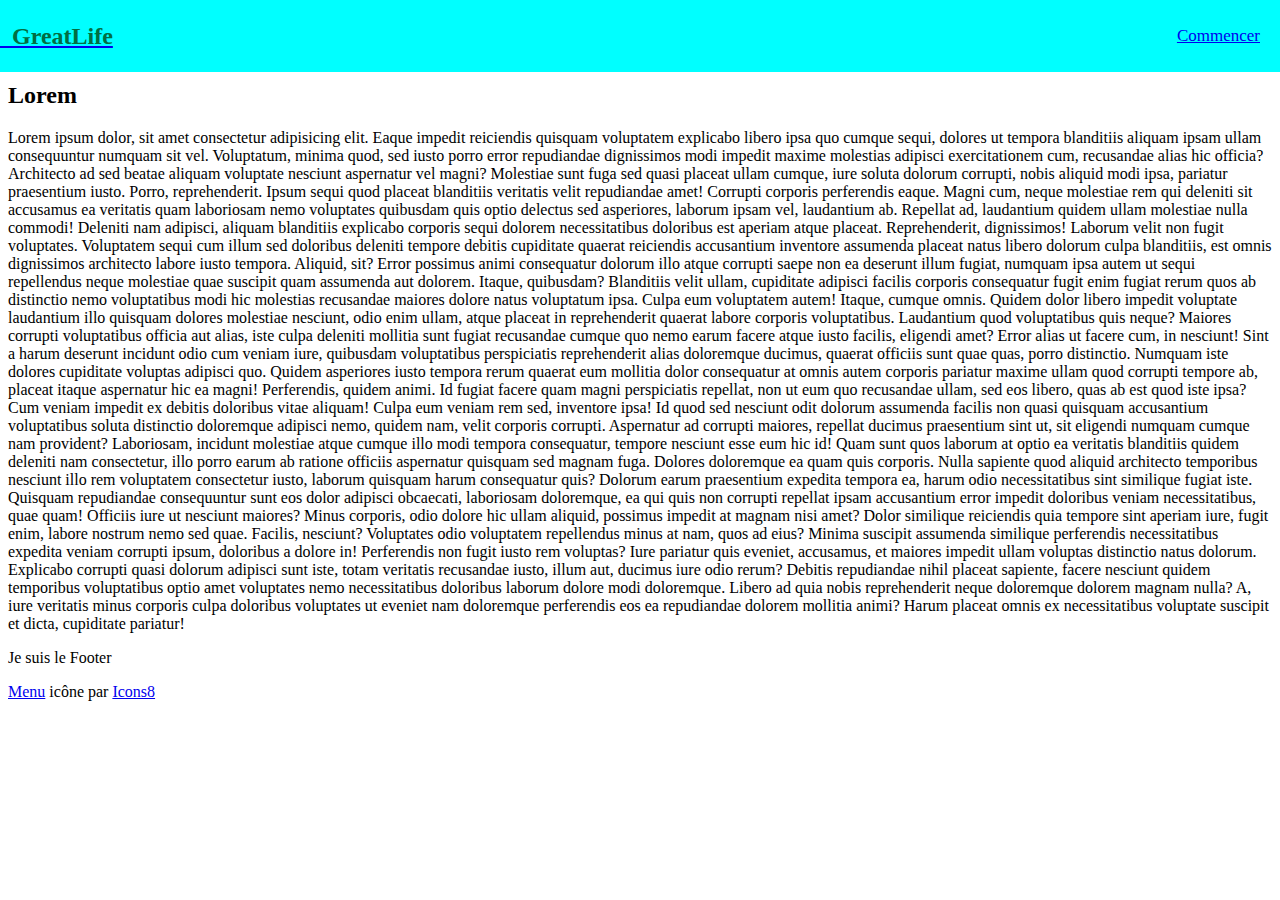
==== index.html @ 1cd7d3f2 "Transférer les fichiers vers ''" ====
<!DOCTYPE html>
<html lang="en">
<head>
    <meta charset="UTF-8">
    <meta name="viewport" content="width=device-width, initial-scale=1.0">
    <title>Document</title>
    <link rel="stylesheet" href="style-header.css">
    <link rel="stylesheet" href="style.css">
    <link rel="stylesheet" href="navbar.css">
    
</head>
<body>
    <header>
        <a href="./index.html"><h2> &nbsp; GreatLife </h2></a>
        <nav>
            <ul class="menu">
                <li>
                  <img src="./image/ico-menu.png" alt="" width="40px" >
                  <ul class="sub-menu">
                    <li>Berlin</li>
                    <li>Munich</li>
                    <li>Frankfurt</li>
                    <li>Hamburg</li>
                    <li>Dresden</li>
                  </ul>
                </li>
                <li><a class="boton-round" href="#"> Commencer </a></li>
              </ul>
        </nav>
    </header>
    <img src="image/rick.png" width="95px" 
    alt="We're no strangers to love
    You know the rules and so do I (do I)
    A full commitment's what I'm thinking of
    You wouldn't get this from any other guy
    I just wanna tell you how I'm feeling
    Gotta make you understand
    Never gonna give you up
    Never gonna let you down
    Never gonna run around and desert you
    Never gonna make you cry
    Never gonna say goodbye
    Never gonna tell a lie and hurt you">
    <section>
        <div id="reference">
            
        </div>
        <div id="texte">
            <h2>Lorem</h2>
            <p>
                Lorem ipsum dolor, sit amet consectetur adipisicing elit. Eaque impedit reiciendis quisquam voluptatem explicabo libero ipsa quo cumque sequi, dolores ut tempora blanditiis aliquam ipsam ullam consequuntur numquam sit vel.
                Voluptatum, minima quod, sed iusto porro error repudiandae dignissimos modi impedit maxime molestias adipisci exercitationem cum, recusandae alias hic officia? Architecto ad sed beatae aliquam voluptate nesciunt aspernatur vel magni?
                Molestiae sunt fuga sed quasi placeat ullam cumque, iure soluta dolorum corrupti, nobis aliquid modi ipsa, pariatur praesentium iusto. Porro, reprehenderit. Ipsum sequi quod placeat blanditiis veritatis velit repudiandae amet!
                Corrupti corporis perferendis eaque. Magni cum, neque molestiae rem qui deleniti sit accusamus ea veritatis quam laboriosam nemo voluptates quibusdam quis optio delectus sed asperiores, laborum ipsam vel, laudantium ab.
                Repellat ad, laudantium quidem ullam molestiae nulla commodi! Deleniti nam adipisci, aliquam blanditiis explicabo corporis sequi dolorem necessitatibus doloribus est aperiam atque placeat. Reprehenderit, dignissimos! Laborum velit non fugit voluptates.
                Voluptatem sequi cum illum sed doloribus deleniti tempore debitis cupiditate quaerat reiciendis accusantium inventore assumenda placeat natus libero dolorum culpa blanditiis, est omnis dignissimos architecto labore iusto tempora. Aliquid, sit?
                Error possimus animi consequatur dolorum illo atque corrupti saepe non ea deserunt illum fugiat, numquam ipsa autem ut sequi repellendus neque molestiae quae suscipit quam assumenda aut dolorem. Itaque, quibusdam?
                Blanditiis velit ullam, cupiditate adipisci facilis corporis consequatur fugit enim fugiat rerum quos ab distinctio nemo voluptatibus modi hic molestias recusandae maiores dolore natus voluptatum ipsa. Culpa eum voluptatem autem!
                Itaque, cumque omnis. Quidem dolor libero impedit voluptate laudantium illo quisquam dolores molestiae nesciunt, odio enim ullam, atque placeat in reprehenderit quaerat labore corporis voluptatibus. Laudantium quod voluptatibus quis neque?
                Maiores corrupti voluptatibus officia aut alias, iste culpa deleniti mollitia sunt fugiat recusandae cumque quo nemo earum facere atque iusto facilis, eligendi amet? Error alias ut facere cum, in nesciunt!
                Sint a harum deserunt incidunt odio cum veniam iure, quibusdam voluptatibus perspiciatis reprehenderit alias doloremque ducimus, quaerat officiis sunt quae quas, porro distinctio. Numquam iste dolores cupiditate voluptas adipisci quo.
                Quidem asperiores iusto tempora rerum quaerat eum mollitia dolor consequatur at omnis autem corporis pariatur maxime ullam quod corrupti tempore ab, placeat itaque aspernatur hic ea magni! Perferendis, quidem animi.
                Id fugiat facere quam magni perspiciatis repellat, non ut eum quo recusandae ullam, sed eos libero, quas ab est quod iste ipsa? Cum veniam impedit ex debitis doloribus vitae aliquam!
                Culpa eum veniam rem sed, inventore ipsa! Id quod sed nesciunt odit dolorum assumenda facilis non quasi quisquam accusantium voluptatibus soluta distinctio doloremque adipisci nemo, quidem nam, velit corporis corrupti.
                Aspernatur ad corrupti maiores, repellat ducimus praesentium sint ut, sit eligendi numquam cumque nam provident? Laboriosam, incidunt molestiae atque cumque illo modi tempora consequatur, tempore nesciunt esse eum hic id!
                Quam sunt quos laborum at optio ea veritatis blanditiis quidem deleniti nam consectetur, illo porro earum ab ratione officiis aspernatur quisquam sed magnam fuga. Dolores doloremque ea quam quis corporis.
                Nulla sapiente quod aliquid architecto temporibus nesciunt illo rem voluptatem consectetur iusto, laborum quisquam harum consequatur quis? Dolorum earum praesentium expedita tempora ea, harum odio necessitatibus sint similique fugiat iste.
                Quisquam repudiandae consequuntur sunt eos dolor adipisci obcaecati, laboriosam doloremque, ea qui quis non corrupti repellat ipsam accusantium error impedit doloribus veniam necessitatibus, quae quam! Officiis iure ut nesciunt maiores?
                Minus corporis, odio dolore hic ullam aliquid, possimus impedit at magnam nisi amet? Dolor similique reiciendis quia tempore sint aperiam iure, fugit enim, labore nostrum nemo sed quae. Facilis, nesciunt?
                Voluptates odio voluptatem repellendus minus at nam, quos ad eius? Minima suscipit assumenda similique perferendis necessitatibus expedita veniam corrupti ipsum, doloribus a dolore in! Perferendis non fugit iusto rem voluptas?
                Iure pariatur quis eveniet, accusamus, et maiores impedit ullam voluptas distinctio natus dolorum. Explicabo corrupti quasi dolorum adipisci sunt iste, totam veritatis recusandae iusto, illum aut, ducimus iure odio rerum?
                Debitis repudiandae nihil placeat sapiente, facere nesciunt quidem temporibus voluptatibus optio amet voluptates nemo necessitatibus doloribus laborum dolore modi doloremque. Libero ad quia nobis reprehenderit neque doloremque dolorem magnam nulla?
                A, iure veritatis minus corporis culpa doloribus voluptates ut eveniet nam doloremque perferendis eos ea repudiandae dolorem mollitia animi? Harum placeat omnis ex necessitatibus voluptate suscipit et dicta, cupiditate pariatur!
            </p>
        </div>
    </section>
    </body>
<footer>
    <p>Je suis le Footer</p>
    <span class="credits"><a target="_blank" href="https://icons8.com/icon/eofQ1g5BaAx6/menu">Menu</a> icône par <a target="" href="https://icons8.com">Icons8</a></span>
</footer>
</html>
---- style-header.css ----
header {
    position: fixed;
    top: 0; left: 0;
    width: 100%;
    text-align: center;
    background-color: aqua;
    font-family: 'Times New Roman', Times;
    justify-content: space-between;
    align-items: center;
    display: flex;
}
header nav{
    display: inline-flex;
    
}
header nav a{
    text-align: center;
    text-size-adjust: auto;
    margin-left: -20;
    margin-bottom: 1rem !important ;
}
header a h2{
    color:rgb(1, 110, 66);
}
---- navbar.css ----
nav {
    text-align: center;
    padding-right: 20px;
}
.menu {
    display: inline-block;
    list-style-type: none;
}
.menu > li {
    float: left;
    height: 40px;
    line-height: 40px;
    background: aqua;
    cursor: pointer;
    font-size: 17px;
}
.sub-menu {
    transform: scale(0);
    transform-origin: top center;
    transition: all 300ms ease-in-out;
    width: 100px;
    padding-left: 0 !important;
}
.sub-menu li {
    list-style-type: none;
    font-size: 14px;
    background: aqua;
    border-bottom: 1px solid rgba(255, 255, 255, 0.2);
    transform: scale(0);
    transform-origin: top center;
    transition: all 300ms ease-in-out;
}
.sub-menu li:last-child {
    border-bottom: 0;
}
.sub-menu li:hover {
    background: rgb(14, 161, 102);;
}
.menu > li:hover .sub-menu li {
    transform: scale(1);
}
.menu > li:hover .sub-menu {
    transform: scale(1);
}
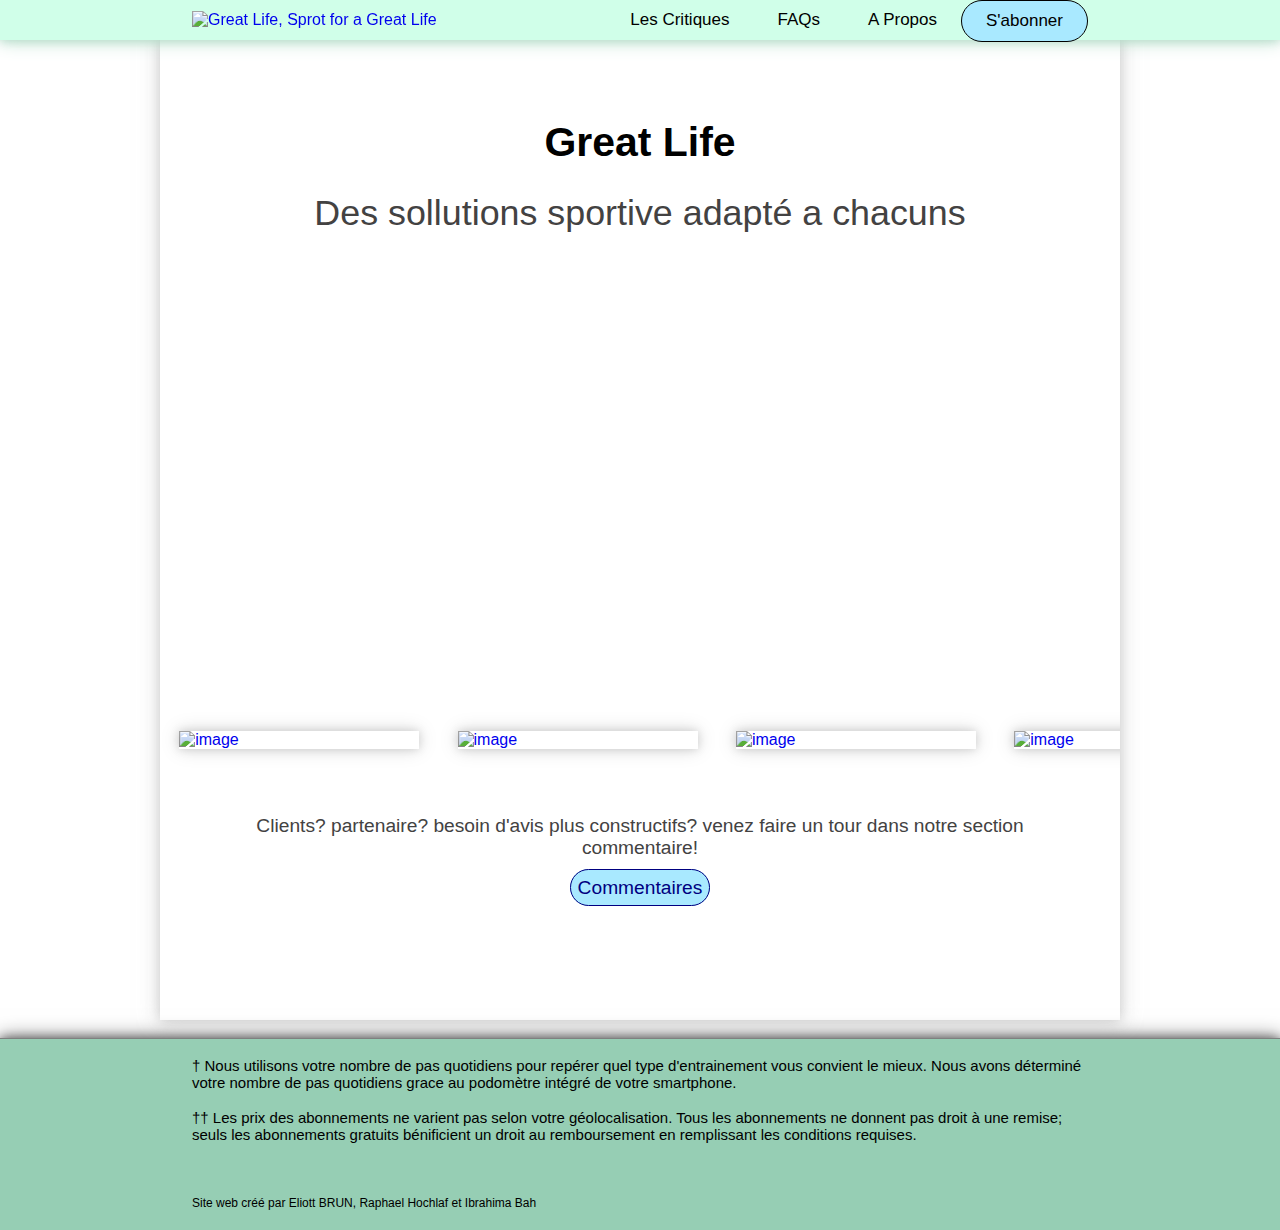
==== commit ee9693ab: "Upload files to ''" ====
--- a/index.html
+++ b/index.html
@@ -1,82 +1,97 @@
-<!DOCTYPE html>
-<html lang="en">
-<head>
-    <meta charset="UTF-8">
-    <meta name="viewport" content="width=device-width, initial-scale=1.0">
-    <title>Document</title>
-    <link rel="stylesheet" href="style-header.css">
-    <link rel="stylesheet" href="style.css">
-    <link rel="stylesheet" href="navbar.css">
-    
-</head>
-<body>
-    <header>
-        <a href="./index.html"><h2> &nbsp; GreatLife </h2></a>
-        <nav>
-            <ul class="menu">
-                <li>
-                  <img src="./image/ico-menu.png" alt="" width="40px" >
-                  <ul class="sub-menu">
-                    <li>Berlin</li>
-                    <li>Munich</li>
-                    <li>Frankfurt</li>
-                    <li>Hamburg</li>
-                    <li>Dresden</li>
-                  </ul>
-                </li>
-                <li><a class="boton-round" href="#"> Commencer </a></li>
-              </ul>
+<!doctype html>
+<html lang="fr">
+	<head>
+        <link href="style.css" rel="stylesheet" type="text/css">
+        <link rel="icon" type="image/png" href="image/icon.png" sizes="16x16">
+		<script src="navbar.js" defer></script>
+		<meta charset="utf-8">
+		<title> Great Life</title>
+	</head>
+    <body>
+		<nav class="navbar">
+			
+            <a href="index.html" class="logo" ><img src="image/logo2.png" alt="Great Life, Sprot for a Great Life" width="30%"></a>
+            <a href="#" class="toggle-button">
+                <span class="bar"></span>
+                <span class="bar"></span>
+                <span class="bar"></span>
+            </a>
+            <div class="navbar-links">
+                <ul class="menu">
+                    <li>
+                        
+                            <li><a href="Critique.html">Les Critiques</a></li>
+                            <li><a href="FAQs.html">FAQs</a></li>
+                            <li><a href="apropos.html" >A Propos</a></li>
+                        
+                    </li>
+                    <li><a class="boton-round" href="#"> S'abonner </a></li>
+                </ul>
+            </div>
         </nav>
-    </header>
-    <img src="image/rick.png" width="95px" 
-    alt="We're no strangers to love
-    You know the rules and so do I (do I)
-    A full commitment's what I'm thinking of
-    You wouldn't get this from any other guy
-    I just wanna tell you how I'm feeling
-    Gotta make you understand
-    Never gonna give you up
-    Never gonna let you down
-    Never gonna run around and desert you
-    Never gonna make you cry
-    Never gonna say goodbye
-    Never gonna tell a lie and hurt you">
-    <section>
-        <div id="reference">
-            
-        </div>
-        <div id="texte">
-            <h2>Lorem</h2>
-            <p>
-                Lorem ipsum dolor, sit amet consectetur adipisicing elit. Eaque impedit reiciendis quisquam voluptatem explicabo libero ipsa quo cumque sequi, dolores ut tempora blanditiis aliquam ipsam ullam consequuntur numquam sit vel.
-                Voluptatum, minima quod, sed iusto porro error repudiandae dignissimos modi impedit maxime molestias adipisci exercitationem cum, recusandae alias hic officia? Architecto ad sed beatae aliquam voluptate nesciunt aspernatur vel magni?
-                Molestiae sunt fuga sed quasi placeat ullam cumque, iure soluta dolorum corrupti, nobis aliquid modi ipsa, pariatur praesentium iusto. Porro, reprehenderit. Ipsum sequi quod placeat blanditiis veritatis velit repudiandae amet!
-                Corrupti corporis perferendis eaque. Magni cum, neque molestiae rem qui deleniti sit accusamus ea veritatis quam laboriosam nemo voluptates quibusdam quis optio delectus sed asperiores, laborum ipsam vel, laudantium ab.
-                Repellat ad, laudantium quidem ullam molestiae nulla commodi! Deleniti nam adipisci, aliquam blanditiis explicabo corporis sequi dolorem necessitatibus doloribus est aperiam atque placeat. Reprehenderit, dignissimos! Laborum velit non fugit voluptates.
-                Voluptatem sequi cum illum sed doloribus deleniti tempore debitis cupiditate quaerat reiciendis accusantium inventore assumenda placeat natus libero dolorum culpa blanditiis, est omnis dignissimos architecto labore iusto tempora. Aliquid, sit?
-                Error possimus animi consequatur dolorum illo atque corrupti saepe non ea deserunt illum fugiat, numquam ipsa autem ut sequi repellendus neque molestiae quae suscipit quam assumenda aut dolorem. Itaque, quibusdam?
-                Blanditiis velit ullam, cupiditate adipisci facilis corporis consequatur fugit enim fugiat rerum quos ab distinctio nemo voluptatibus modi hic molestias recusandae maiores dolore natus voluptatum ipsa. Culpa eum voluptatem autem!
-                Itaque, cumque omnis. Quidem dolor libero impedit voluptate laudantium illo quisquam dolores molestiae nesciunt, odio enim ullam, atque placeat in reprehenderit quaerat labore corporis voluptatibus. Laudantium quod voluptatibus quis neque?
-                Maiores corrupti voluptatibus officia aut alias, iste culpa deleniti mollitia sunt fugiat recusandae cumque quo nemo earum facere atque iusto facilis, eligendi amet? Error alias ut facere cum, in nesciunt!
-                Sint a harum deserunt incidunt odio cum veniam iure, quibusdam voluptatibus perspiciatis reprehenderit alias doloremque ducimus, quaerat officiis sunt quae quas, porro distinctio. Numquam iste dolores cupiditate voluptas adipisci quo.
-                Quidem asperiores iusto tempora rerum quaerat eum mollitia dolor consequatur at omnis autem corporis pariatur maxime ullam quod corrupti tempore ab, placeat itaque aspernatur hic ea magni! Perferendis, quidem animi.
-                Id fugiat facere quam magni perspiciatis repellat, non ut eum quo recusandae ullam, sed eos libero, quas ab est quod iste ipsa? Cum veniam impedit ex debitis doloribus vitae aliquam!
-                Culpa eum veniam rem sed, inventore ipsa! Id quod sed nesciunt odit dolorum assumenda facilis non quasi quisquam accusantium voluptatibus soluta distinctio doloremque adipisci nemo, quidem nam, velit corporis corrupti.
-                Aspernatur ad corrupti maiores, repellat ducimus praesentium sint ut, sit eligendi numquam cumque nam provident? Laboriosam, incidunt molestiae atque cumque illo modi tempora consequatur, tempore nesciunt esse eum hic id!
-                Quam sunt quos laborum at optio ea veritatis blanditiis quidem deleniti nam consectetur, illo porro earum ab ratione officiis aspernatur quisquam sed magnam fuga. Dolores doloremque ea quam quis corporis.
-                Nulla sapiente quod aliquid architecto temporibus nesciunt illo rem voluptatem consectetur iusto, laborum quisquam harum consequatur quis? Dolorum earum praesentium expedita tempora ea, harum odio necessitatibus sint similique fugiat iste.
-                Quisquam repudiandae consequuntur sunt eos dolor adipisci obcaecati, laboriosam doloremque, ea qui quis non corrupti repellat ipsam accusantium error impedit doloribus veniam necessitatibus, quae quam! Officiis iure ut nesciunt maiores?
-                Minus corporis, odio dolore hic ullam aliquid, possimus impedit at magnam nisi amet? Dolor similique reiciendis quia tempore sint aperiam iure, fugit enim, labore nostrum nemo sed quae. Facilis, nesciunt?
-                Voluptates odio voluptatem repellendus minus at nam, quos ad eius? Minima suscipit assumenda similique perferendis necessitatibus expedita veniam corrupti ipsum, doloribus a dolore in! Perferendis non fugit iusto rem voluptas?
-                Iure pariatur quis eveniet, accusamus, et maiores impedit ullam voluptas distinctio natus dolorum. Explicabo corrupti quasi dolorum adipisci sunt iste, totam veritatis recusandae iusto, illum aut, ducimus iure odio rerum?
-                Debitis repudiandae nihil placeat sapiente, facere nesciunt quidem temporibus voluptatibus optio amet voluptates nemo necessitatibus doloribus laborum dolore modi doloremque. Libero ad quia nobis reprehenderit neque doloremque dolorem magnam nulla?
-                A, iure veritatis minus corporis culpa doloribus voluptates ut eveniet nam doloremque perferendis eos ea repudiandae dolorem mollitia animi? Harum placeat omnis ex necessitatibus voluptate suscipit et dicta, cupiditate pariatur!
-            </p>
-        </div>
-    </section>
+		<div class="centre" id="entete">
+			<section>
+				<div class="catchphrase">
+					<h1>Great Life</h1>
+					<p>Des sollutions sportive adapté a chacuns </p>
+				</div>
+				<div class="carousel">
+					<div class="container">
+						<div class="text">
+							<p><br><br>Nous collaborons avec des medecins, pour vous informer sur votre corps et évité de le sur stimuler lors des exercices, tout en le gardant nourrie de manierre saine et simple.</p>
+						</div>
+						<div class="image">
+							<img src="image/Diet_Santer.jpg" alt="image">
+						</div>
+					</div>
+					<div class="container">
+						<div class="text">
+							<p><br><br>Nous vous proposons des abbonnements différents sellon vos besoins et vos objectifs que nous savons différentes pour chaques personnes.</p>
+						</div>
+						<div class="image">
+							<img src="image/lahess.jpg" alt="image">
+						</div>
+					</div>
+					<div class="container">
+						<div class="text">
+							<p>	<br> Qui sommes nous ? <br><br> 
+								Nous somme Great Life, une entreprise a votre disposition pour vos projet de perte de poids.
+							</p>
+							<a class="boton-round" style="margin: 2vh 4vw; text-align: center;" href="apropos.html"> Apropos </a>
+						</div>
+						<div class="image">
+							<img src="image/Great Life.png" alt="image">
+						</div>
+					</div>
+				</div>
+
+				<a class="container2" href="produits.html">
+					<img class="el" src="image/Produit1.jpg" alt="image">
+					<img class="el" src="image/Produit2.jpg" alt="image">
+					<img class="el" src="image/Produit3.jpg" alt="image">
+					<img class="el" src="image/Produit4.jpg" alt="image">
+					<img class="el" src="image/Produit5.jpg" alt="image">
+					<img class="el" src="image/Produit6.jpg" alt="image">
+					<img class="el" src="image/Produit7.jpg" alt="image">
+				</a>
+
+				<div class="Titre">
+					<p>Clients? partenaire? besoin d'avis plus constructifs? venez faire un tour dans notre section commentaire!</p>
+					<p><a class="boton-round" href="#"> Commentaires </a></p>
+					
+				</div>
+				
+				
+
+			</section>
+		</div>
+		<a href="#entete"> En tete </a>
+	<footer>
+		<p>† Nous utilisons votre nombre de pas quotidiens pour repérer quel type d'entrainement vous convient le mieux.
+			Nous avons déterminé votre nombre de pas quotidiens grace au podomètre intégré de votre smartphone. <br></p>
+		<p>†† Les prix des abonnements ne varient pas selon votre géolocalisation. Tous les abonnements ne donnent pas droit à une remise; seuls les abonnements gratuits bénificient un droit au remboursement en remplissant les conditions requises. </p>
+		<br>
+		<p style="font-size:12px">Site web créé par Eliott BRUN, Raphael Hochlaf et Ibrahima Bah</p>
+	</footer>
     </body>
-<footer>
-    <p>Je suis le Footer</p>
-    <span class="credits"><a target="_blank" href="https://icons8.com/icon/eofQ1g5BaAx6/menu">Menu</a> icône par <a target="" href="https://icons8.com">Icons8</a></span>
-</footer>
 </html>--- a/style.css
+++ b/style.css
@@ -0,0 +1,380 @@
+p {
+  margin: 2vh 4vw;
+}
+a{
+  text-decoration: none;
+  text-transform: none;
+}
+
+footer {
+  font-size: 15px;
+  background-color: #96CEB4;
+  border-top: 1px solid gray;
+  padding-bottom: 2px;
+  box-shadow: 0 0 10px rgba(0, 0, 0, 0.5),  0 0 20px rgba(0, 0, 0, 0.5);
+}
+
+section {
+    z-index: 0;
+    margin-top: 5%;
+}
+footer p {
+  margin-left: 15%;
+  margin-right: 15%;
+}
+.catchphrase {
+  text-align: center;
+  font-family: 'Trebuchet MS', sans-serif;
+  padding-top: 2%;
+}
+.catchphrase h1 {
+    font-size: 3.2vw;
+}
+
+.catchphrase p {
+  font-size: 2.8vw;
+  color: rgb(67, 66, 66);
+}
+
+.Titre {
+  text-align: center;
+  font-family: 'Trebuchet MS', sans-serif;
+  padding-top: 2%;
+}
+.Titre p {
+  font-size: 1.5vw;
+  color: rgb(67, 66, 66);
+}
+
+
+body {
+    margin: 0;
+    font-family: Tahoma, sans-serif;
+    margin-left: auto;
+    margin-right: auto;
+    background-color: white;
+}
+.container {
+    z-index: 1;
+    border : 1px solid gray;
+    border-radius: 15px;
+    display: flex;
+    justify-content: space-between;
+    width: 60%;
+    height: 90%;
+    margin: 0 20px;
+    box-shadow: 0 0 10px rgba(0, 0, 0, 0.5), 0 0 20px rgba(0, 0, 0, 0.5);
+    position: relative;
+    overflow: hidden;
+    overflow-y: scroll;
+  }
+  
+  .text {
+    display: flex;
+    flex-direction: column;
+    margin-left: 0%;
+    font-size: 2.1vh;
+    width: 42%;
+    margin-right: 3%;
+  }
+
+  .bottom {
+    font-size: 28px;
+    margin-top: auto;
+  }
+  .image {
+    width: 55%;
+  }
+  
+  .image img {
+    border-radius: 0 15px 15px 0;
+    width: 100%;
+    height: 100%;
+    object-fit: cover;
+    float: right;
+  }
+
+  .carousel {
+    position: relative;
+    padding-bottom :50vh;
+  }
+
+  @keyframes display {
+    0% {
+      transform: translateX(200px);
+      opacity: 0;
+    }
+    8% {
+      transform: translateX(0);
+      opacity: 1;
+    }
+    25% {
+      transform: translateX(0);
+      opacity: 1;
+    }
+    33% {
+        transform: translateX(-200px);
+        opacity: 0;
+      }
+    100% {
+      transform: translateX(-200px);
+      opacity: 0;
+    }
+  }
+
+.text_box{
+  text-align: center;
+  font-size: 20px;
+}
+
+.boton-round {
+  color: navy;
+  border-radius: 60px;
+  border-color: blueviolet;
+  background-color: rgb(169, 233, 255);
+  border: solid 1px;
+  padding: 7px ;
+}
+.carousel > .container {
+    position: absolute;
+    top : 0;
+    left : 10%;
+    opacity: 0;
+    animation: display 31.5s infinite; 
+    width: 75%;
+    height: 45vh;
+}
+
+.container:nth-child(2) {
+  animation-delay: 10.5s;
+}
+.container:nth-child(3) {
+  animation-delay: 21s;
+}
+
+.container2 {
+  display: flex;
+  overflow-x: scroll;
+  scroll-snap-type: x mandatory;
+  width: 100%;
+  height: 25%;
+  padding: 3% 0;
+}
+.el {
+  scroll-snap-align: center;
+  flex : none;
+  width: 25%;
+  height: 100%;
+  margin: 0 2%;
+  object-fit: contain;
+  border: 1px #CAB6B2;
+  box-shadow: 0 0 10px rgba(0, 0, 0, 0.15), 0 0 20px rgba(0, 0, 0, 0.15);
+  transition: box-shadow 0.3s ease;
+  transition: 0.3s;
+}
+
+.el:hover {
+  transform: scale(1.08);
+  box-shadow: 0 0 10px rgba(0, 0, 0, 0.4), 0 0 20px rgba(0, 0, 0, 0.4);
+}
+.centre {
+  margin: auto;
+  width: 75%;
+  background-color: white;
+  box-shadow: 0 0 10px rgba(184, 184, 184, 0.5), 0 0 20px rgba(184, 184, 184, 0.5);
+  padding-top: 2.7vh;
+  padding-bottom: 8%;
+}
+* {
+  box-sizing: border-box;
+}
+.navbar {
+  padding: 0 15%;
+  z-index: 10;
+  width: 100%;
+  display: flex;
+  position: fixed;
+  justify-content: space-between;
+  align-items: center;
+  background-color: #d0ffe9;
+  color: black;
+  box-shadow: 0 0 10px #b3dbc8, 0 0 20px #b3dbc8;
+}
+.navbar-links {
+  height: 100%;
+}
+
+.navbar-links ul {
+  display: flex;
+  margin: 0;
+  padding: 0;
+}
+
+.navbar-links li {
+  list-style: none;
+}
+
+.navbar-links li a {
+  white-space: nowrap;
+  display: block;
+  justify-content: space-between;
+  text-decoration: none;
+  color: black;
+  padding: 0 1.5rem;
+}
+
+.menu {
+  display: inline-block;
+  list-style-type: none;
+}
+.menu > li {
+  float: left;
+  height: 40px;
+  line-height: 40px;
+  background: #d0ffe9;
+  cursor: pointer;
+  font-size: 17px;
+}
+
+.sub-menu {
+  transform: scale(0);
+  transform-origin: top center;
+  transition: all 300ms ease-in-out;
+  width: 100px;
+  padding-left: 0 !important;
+}
+.sub-menu li {
+  list-style-type: none;
+  font-size: 14px;
+  background: #d0ffe9;
+  border-bottom: 1px solid rgba(255, 255, 255, 0.2);
+  transform: scale(0);
+  transform-origin: top center;
+  transition: all 300ms ease-in-out;
+}
+.sub-menu li:last-child {
+  border-bottom: 0;
+}
+.sub-menu li:hover {
+  background: #96CEB4;
+}
+.menu > li:hover .sub-menu li {
+  transform: scale(1);
+}
+.menu > li:hover .sub-menu {
+  transform: scale(1);
+}
+
+
+a:hover{
+  color:#96CEB4;
+}
+a#jysuis{
+  color:#96CEB4 !important;
+}
+
+.navbar-links li a:hover {
+  color: #96CEB4 !;
+}
+
+.toggle-button {
+  position: absolute;
+  top: .75rem;
+  right: 1rem;
+  display: none;
+  flex-direction: column;
+  justify-content: space-between;
+  width: 30px;
+  height: 24px;
+}
+
+.toggle-button .bar {
+  height: 3px;
+  width: 100%;
+  background-color: white;
+  border-radius: 10px;
+}
+
+a[href="#entete"] {
+  position: sticky;
+  bottom: 20px;
+  left: 93%;
+  font-size: 0px;
+  padding: 25px;
+  background-image: url(https://cdn-icons-png.flaticon.com/512/992/992703.png);
+  background-size: contain;
+  background-repeat: no-repeat;
+}
+
+@media (max-width: 800px) {
+  .navbar {
+      padding: 0 3%;
+      flex-direction: column;
+      align-items: flex-start;
+  }
+
+  .toggle-button {
+      display: flex;
+  }
+
+  .navbar-links {
+      display: none;
+      width: 100%;
+  }
+
+  .navbar-links ul {
+      width: 100%;
+      flex-direction: column;
+  }
+
+  .navbar-links ul li {
+      text-align: center;
+  }
+
+  .navbar-links ul li a {
+      padding: .5rem 1rem;
+  }
+
+  .navbar-links.active {
+      display: flex;
+  }
+  .carousel > .container {
+    height: 30vh;
+  }
+  .text {
+    width: 97%;
+    font-size: 2.1vh;
+  }
+  .text p {
+    margin: 3.7vh 5.4vh;
+  }
+  .carousel {
+    padding-bottom: 40vh;
+  }
+  .centre {
+    width: 100%;
+  }
+  .catchphrase h1{
+    font-size: 3.2vh;
+  }
+  .catchphrase p {
+    font-size: 2.8vh;
+  }
+  footer p {
+    margin-left: 3vh;
+    margin-right: 3vh;
+    font-size: 1.4vh;
+  }
+  .image {
+    width : 0%;
+  }
+  .container2 {
+    padding: 4vh 0;
+  }
+  .el {
+    width : 26vh;
+  } 
+  a[href*="#entete"] {
+    background-image: none;
+  }
+}